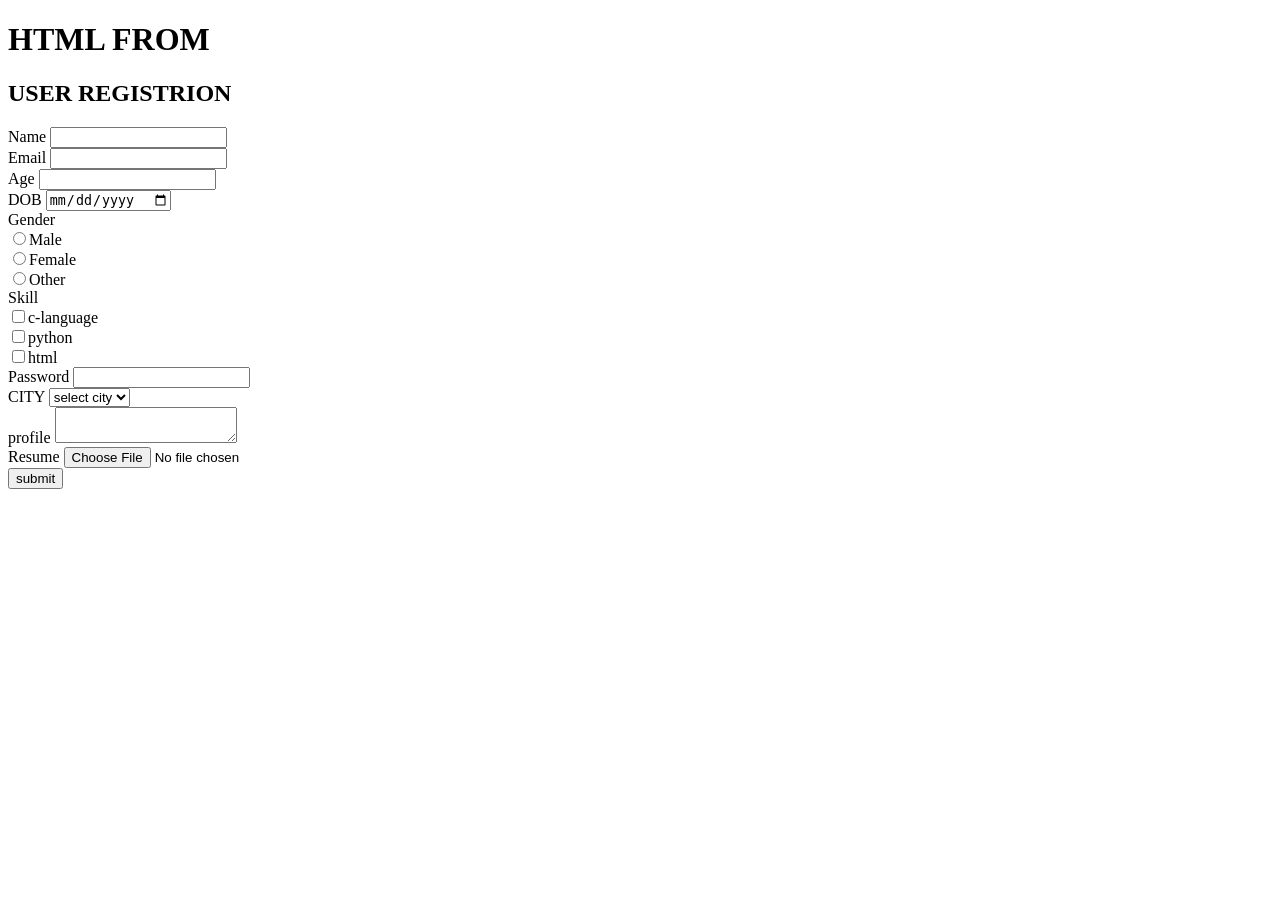
==== HTML/FROMS/from.html @ de79fea1 "comment" ====
<!DOCTYPE html>
<html lang="en">
<head>
    <meta charset="UTF-8">
    <meta name="viewport" content="width=device-width, initial-scale=1.0">
    <title>Document</title>
</head>
<body>
    <header><h1>HTML FROM</h1></header>
    <main>
        <h2>USER REGISTRION</h2>
        <form action="#" method="get">
            <div>
                <label for="name">Name</label>
                <input type="text" name="name" id="name" required>

            </div>
            <div>
                <label for="email">Email</label>
                <input type="email" name="email" id="email" required>
            </div>
            <div>
                <label for="age">Age</label>
                <input type="number" name="age" id="age"
            </div>
            <div>
                <label for="dob">DOB</label>
                <input type="date" name="dob" id="dob"
            </div>
            <div>
                <label>Gender</label>
                <div>
                    <input type="radio" name="gender" id="male" value="male"
                    <label for="male">Male</label>
                </div>
                <div>
                    <input type="radio" name="gender" id="female" value="female"
                    <label for="female">Female</label>
                </div>
                <div>
                    <input type="radio" name="gender" id="other" value="other"
                    <label for="other">Other</label>
                </div>
            </div>
            
            <div>
                <label>Skill</label>
                <div>
                    <input type="checkbox" name="Skills" id="c-language" value="c-language"
                    <label for="c-language">c-language</label>
                </div>
                <div>
                    <input type="checkbox" name="Skills" id="python" value="python"
                    <label for="python">python</label>
                </div>
                <div>
                    <input type="checkbox" name="Skills" id="html" value="html"
                    <label for="html">html</label>
                </div>
                <div>
                    <label for="password">Password</label>
                    <input type="password" name="password" id="password">
                </div>
                <div>
                    <label for="city">CITY</label>
                    <select name="city" id="city">
                        <option value="">select city</option>
                        <option value="siwan">siwan</option>
                        <option value="mirganj">mirganj</option>
                        <option value="gopalganj">gopalganj</option>
                    </select>
                </div>
                <div>
                    <label for="profile">profile</label>
                    <textarea name="profile" id="profile"></textarea>

                </div>
                <div>
                    <label for="resume">Resume</label>
                    <input type="file" name="resume" id="resume" accept=".pdf ,.doc,.docx">
                
                    
                </div>
                <button>submit</button>
        </form>

    </main>
    
</body>
</html>
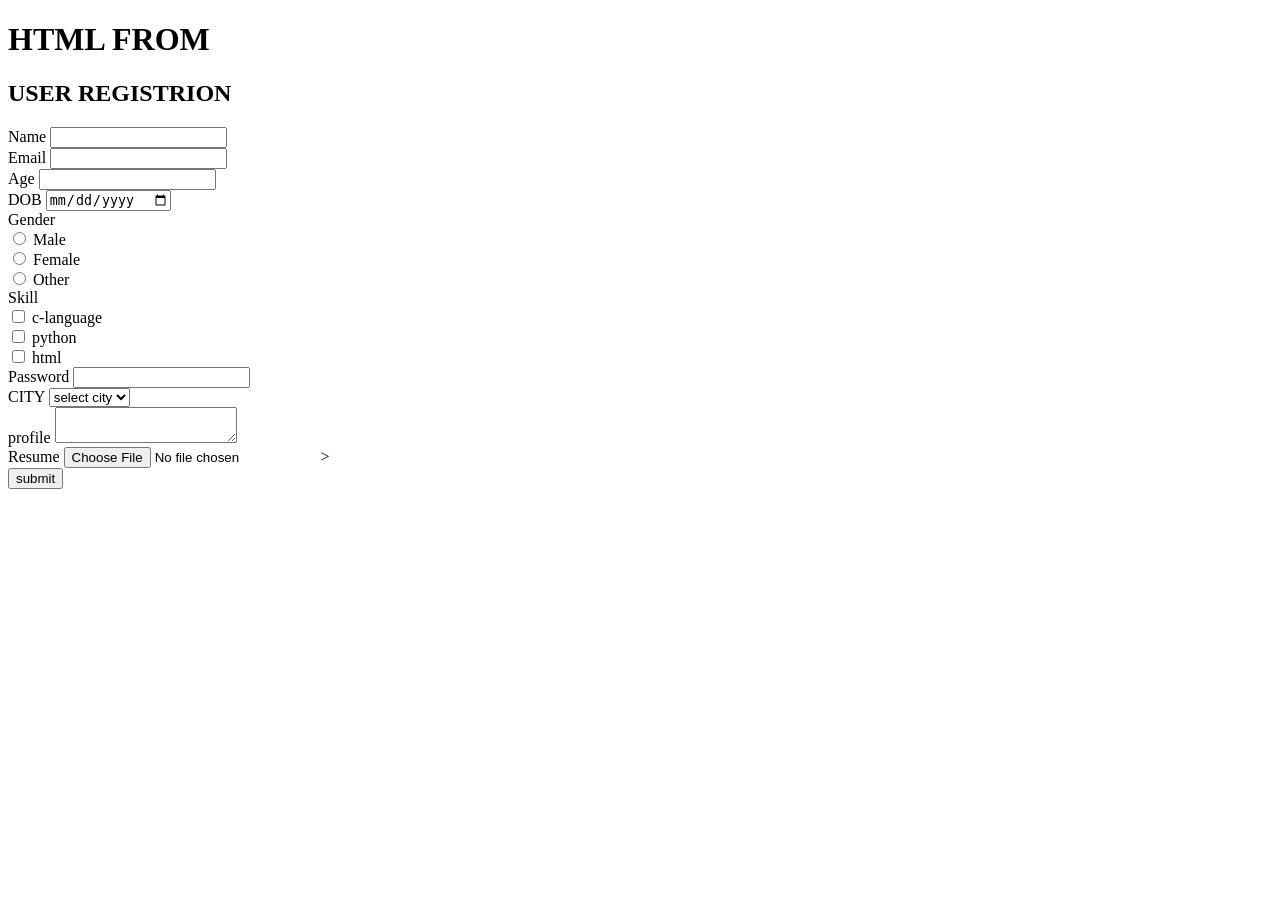
==== commit 00a05a57: "task complite" ====
--- a/HTML/FROMS/from.html
+++ b/HTML/FROMS/from.html
@@ -3,7 +3,7 @@
 <head>
     <meta charset="UTF-8">
     <meta name="viewport" content="width=device-width, initial-scale=1.0">
-    <title>Document</title>
+    <title>MY FIRST WEB</title>
 </head>
 <body>
     <header><h1>HTML FROM</h1></header>
@@ -19,26 +19,30 @@
                 <label for="email">Email</label>
                 <input type="email" name="email" id="email" required>
             </div>
+           <!-- <div>
+               <label for="number">Mobile number</label>
+                <input type="number" name="mobile number" id="mobile number">
+            </div>-->
             <div>
                 <label for="age">Age</label>
-                <input type="number" name="age" id="age"
+                <input type="number" name="age" id="age" required>
             </div>
             <div>
                 <label for="dob">DOB</label>
-                <input type="date" name="dob" id="dob"
+                <input type="date" name="dob" id="dob" required>
             </div>
             <div>
                 <label>Gender</label>
                 <div>
-                    <input type="radio" name="gender" id="male" value="male"
+                    <input type="radio" name="gender" id="male" value="male" required>
                     <label for="male">Male</label>
                 </div>
                 <div>
-                    <input type="radio" name="gender" id="female" value="female"
+                    <input type="radio" name="gender" id="female" value="female" required>
                     <label for="female">Female</label>
                 </div>
                 <div>
-                    <input type="radio" name="gender" id="other" value="other"
+                    <input type="radio" name="gender" id="other" value="other" required>
                     <label for="other">Other</label>
                 </div>
             </div>
@@ -46,24 +50,24 @@
             <div>
                 <label>Skill</label>
                 <div>
-                    <input type="checkbox" name="Skills" id="c-language" value="c-language"
+                    <input type="checkbox" name="Skills" id="c-language" value="c-language" required>
                     <label for="c-language">c-language</label>
                 </div>
                 <div>
-                    <input type="checkbox" name="Skills" id="python" value="python"
+                    <input type="checkbox" name="Skills" id="python" value="python" required>
                     <label for="python">python</label>
                 </div>
                 <div>
-                    <input type="checkbox" name="Skills" id="html" value="html"
+                    <input type="checkbox" name="Skills" id="html" value="html" required>
                     <label for="html">html</label>
                 </div>
                 <div>
                     <label for="password">Password</label>
-                    <input type="password" name="password" id="password">
+                    <input type="password" name="password" id="password"> 
                 </div>
                 <div>
                     <label for="city">CITY</label>
-                    <select name="city" id="city">
+                    <select name="city" id="city"> 
                         <option value="">select city</option>
                         <option value="siwan">siwan</option>
                         <option value="mirganj">mirganj</option>
@@ -77,7 +81,7 @@
                 </div>
                 <div>
                     <label for="resume">Resume</label>
-                    <input type="file" name="resume" id="resume" accept=".pdf ,.doc,.docx">
+                    <input type="file" name="resume" id="resume" accept=".pdf ,.doc,.docx" required>       > 
                 
                     
                 </div>
